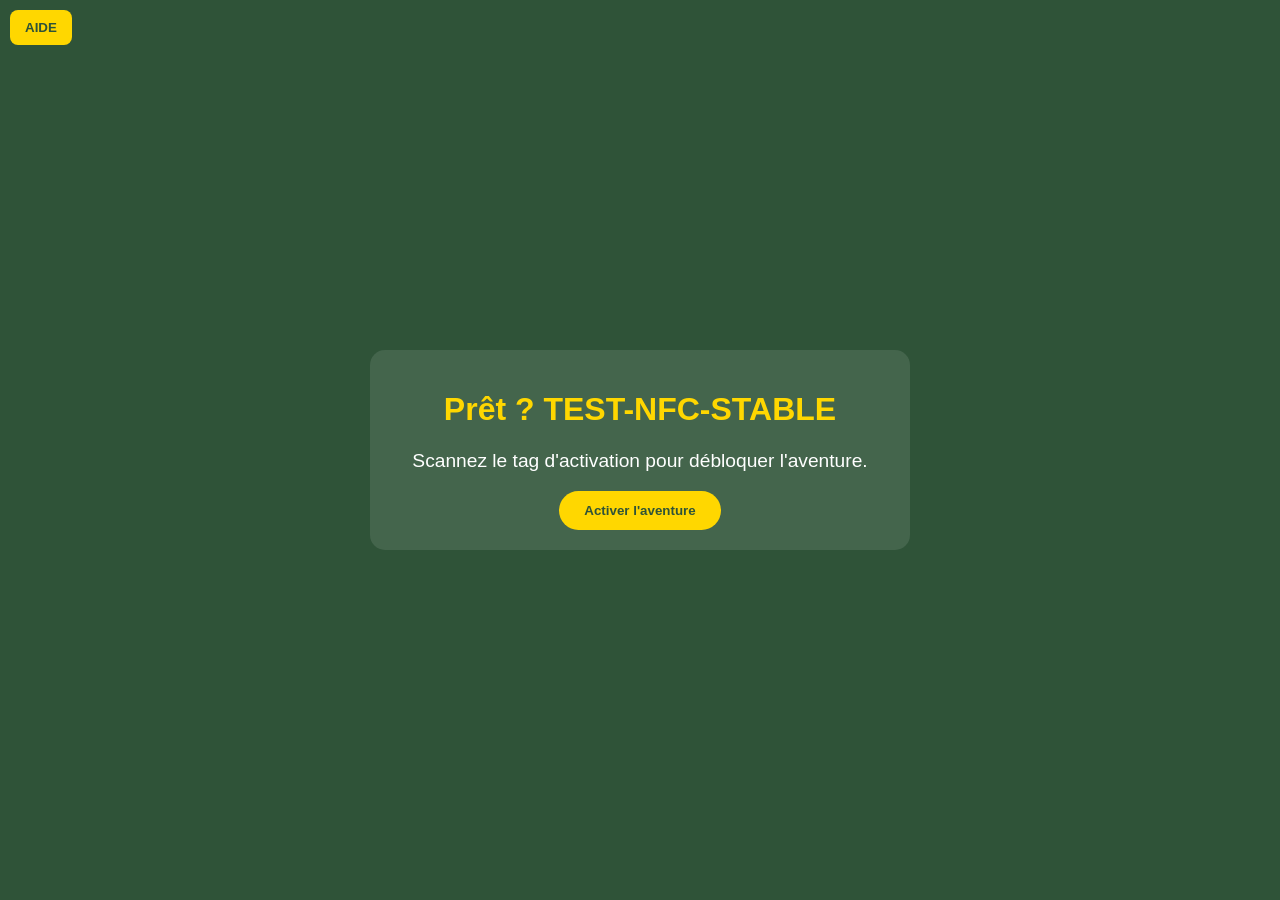
==== index.html @ 402c7ee8 "Correction NFC, mode paysage et test de mise à jour" ====
<!DOCTYPE html>
<html lang="fr">
<head>
    <meta charset="UTF-8">
    <meta name="viewport" content="width=device-width, initial-scale=1.0">
    <title>Chasse au Trésor - Aventure</title>
    <link rel="stylesheet" href="style.css">
    <!-- API YouTube -->
    <script src="https://www.youtube.com/iframe_api"></script>
</head>
<body>
    <div id="app">
        <button id="btn-help">AIDE</button>

        <!-- Étape 0 : Activation NFC -->
        <div id="step-pre-start" class="step">
            <h1>Prêt ? TEST-NFC-STABLE</h1>
            <p>Scannez le tag d'activation pour débloquer l'aventure.</p>
            <button id="btn-activate-adventure">Activer l'aventure</button>
        </div>

        <!-- Étape 1 : Code de départ -->
        <div id="step-start" class="step" style="display:none;">
            <h1>Bienvenue</h1>
            <p>Entrez le code du jour pour commencer :</p>
            <input type="text" id="code-input" placeholder="Code">
            <br>
            <button id="btn-validate-code">Valider</button>
        </div>

        <!-- Étape 2 : Scan Boum -->
        <div id="step-scan-boum" class="step" style="display:none;">
            <h1 id="title-scan-boum">L'aventure commence</h1>
            <p>Approchez votre téléphone du premier tag NFC (Boum) !</p>
        </div>

        <!-- Étape 3 : Vidéo & Énigme -->
        <div id="step-video" class="step" style="display:none;">
            <div id="player"></div>
        </div>

        <!-- Étape 4 : Scan Mira -->
        <div id="step-scan-mira" class="step" style="display:none;">
            <h1 id="title-scan-mira">Direction Mira</h1>
            <p>Recherche du tag MIRA en cours...</p>
            <div id="container-carte">
                <img src="./Image/carte1.jpg" alt="Carte Mira" style="width: 100%; max-width: 400px; height: auto; border: 2px solid #FFD700; border-radius: 10px; margin-top: 20px;">
            </div>
        </div>

        <!-- Étape 5 : Mira 2 -->
        <div id="step-scan-mira2" class="step" style="display:none;">
            <h1>Mira - Tag 2</h1>
            <p>Scannez le deuxième tag de Mira.</p>
        </div>

        <!-- Étape Générique : Énigme -->
        <div id="step-enigma" class="step" style="display:none;">
            <h1 id="enigma-title">Énigme</h1>
            <p id="enigma-prompt">Entrez le code :</p>
            <img id="enigma-image" src="" style="display:none; width: 100%; max-width: 400px; border-radius: 10px; margin-bottom: 15px; border: 2px solid #FFD700;">
            <input type="text" id="enigma-input" placeholder="0000">
            <br>
            <button id="btn-validate-enigma">Valider</button>
        </div>

        <!-- Étapes de Scan suivantes -->
        <div id="step-scan-thae" class="step" style="display:none;">
            <h1>Direction Thae</h1>
            <p>Cherchez le tag de THAE.</p>
            <img src="./Image/carte2.jpg" style="width: 100%; max-width: 400px; border-radius: 10px;">
        </div>

        <div id="step-scan-laya" class="step" style="display:none;">
            <h1>Direction Laya</h1>
            <p>Cherchez le tag de LAYA.</p>
            <img src="./Image/carte3.jpg" style="width: 100%; max-width: 400px; border-radius: 10px;">
        </div>

        <div id="step-scan-djouk" class="step" style="display:none;">
            <h1>Direction Djouk</h1>
            <p>Cherchez le tag de DJOUK.</p>
            <img src="./Image/carte5.jpg" style="width: 100%; max-width: 400px; border-radius: 10px;">
        </div>

        <div id="step-scan-yoko" class="step" style="display:none;">
            <h1>Direction Yoko</h1>
            <p>Cherchez le tag de YOKO.</p>
        </div>

        <div id="step-scan-grejean" class="step" style="display:none;">
            <h1>Direction Grejean</h1>
            <p>Cherchez le tag de GREJEAN.</p>
            <img src="./Image/carte6.jpg" style="width: 100%; max-width: 400px; border-radius: 10px;">
        </div>

        <div id="step-scan-tilly" class="step" style="display:none;">
            <h1>Direction Tilly</h1>
            <p>Cherchez le tag de TILLY.</p>
            <img src="./Image/carte7.jpg" style="width: 100%; max-width: 400px; border-radius: 10px;">
        </div>

        <!-- Étape Final Scan : Retour à Boum -->
        <div id="step-scan-boum2" class="step" style="display:none;">
            <h1>Retour vers Boum</h1>
            <p>Utilisez la dernière carte pour retrouver Boum et scanner son tag final.</p>
            <img src="./Image/carte8.jpg" style="width: 100%; max-width: 400px; border-radius: 10px; border: 2px solid #FFD700;">
        </div>

        <!-- Étape Spéciale : Instructions Tilly -->
        <div id="step-tilly-instructions" class="step" style="display:none;">
            <h1>Consignes de Tilly</h1>
            <p id="tilly-text" style="font-size: 1.1rem; min-height: 80px;"></p>
            <div style="margin-top: 20px;">
                <button id="tilly-prev">Précédent</button>
                <button id="tilly-next">Suivant</button>
            </div>
            <hr style="margin: 20px 0; opacity: 0.3;">
            <div id="tilly-enigma-area">
                <p>Une fois la rose des vents trouvée, entrez le code :</p>
                <input type="text" id="tilly-input" placeholder="0000">
                <br>
                <button id="tilly-validate">Valider</button>
            </div>
        </div>

        <!-- Étape de Fin -->
        <div id="step-endgame" class="step" style="display:none;">
            <h1>Félicitations !</h1>
            <p>Bravo, vous avez trouvé tous les mots magiques !</p>
            <p><strong>Tempête, Ruisseau, Elfes, Soigneur, Orienter et Rocher !</strong></p>
            <p>Allez maintenant vérifier votre réponse à l'accueil.</p>
            <p style="color: #d9534f; font-weight: bold; margin-top: 20px;">Restez derrière l'adulte et ne courez pas !</p>
        </div>
    </div>
    <script src="CommonFunction.js"></script>
    <script src="index.js"></script>
</body>
</html>
---- style.css ----
body {
    font-family: 'Segoe UI', sans-serif;
    margin: 0;
    background-color: #2F5338;
    color: white;
    display: flex;
    justify-content: center;
    align-items: center; /* Centrer verticalement aussi */
    min-height: 100vh; /* Prend toute la hauteur de la fenêtre */
}

#app {
    width: 100%;
    max-width: 500px;
    padding: 20px;
    text-align: center;
    background: rgba(255,255,255,0.1); /* Un peu de fond pour le conteneur */
    border-radius: 15px;
}

h1 {
    color: #FFD700; /* Or */
}

p {
    font-size: 1.2rem;
}

input[type="text"] {
    padding: 12px;
    margin: 15px 0;
    border-radius: 8px;
    border: none;
    width: 80%;
    font-size: 1rem;
    text-align: center;
}

button {
    padding: 12px 25px;
    border-radius: 25px;
    border: none;
    background-color: #FFD700;
    color: #2F5338;
    font-weight: bold;
    cursor: pointer;
}

button:disabled {
    cursor: not-allowed;
}

#btn-help {
    position: absolute;
    top: 10px;
    left: 10px;
    padding: 10px 15px;
    border-radius: 8px;
    background-color: #FFD700;
    color: #2F5338;
    font-weight: bold;
    z-index: 1000;
}
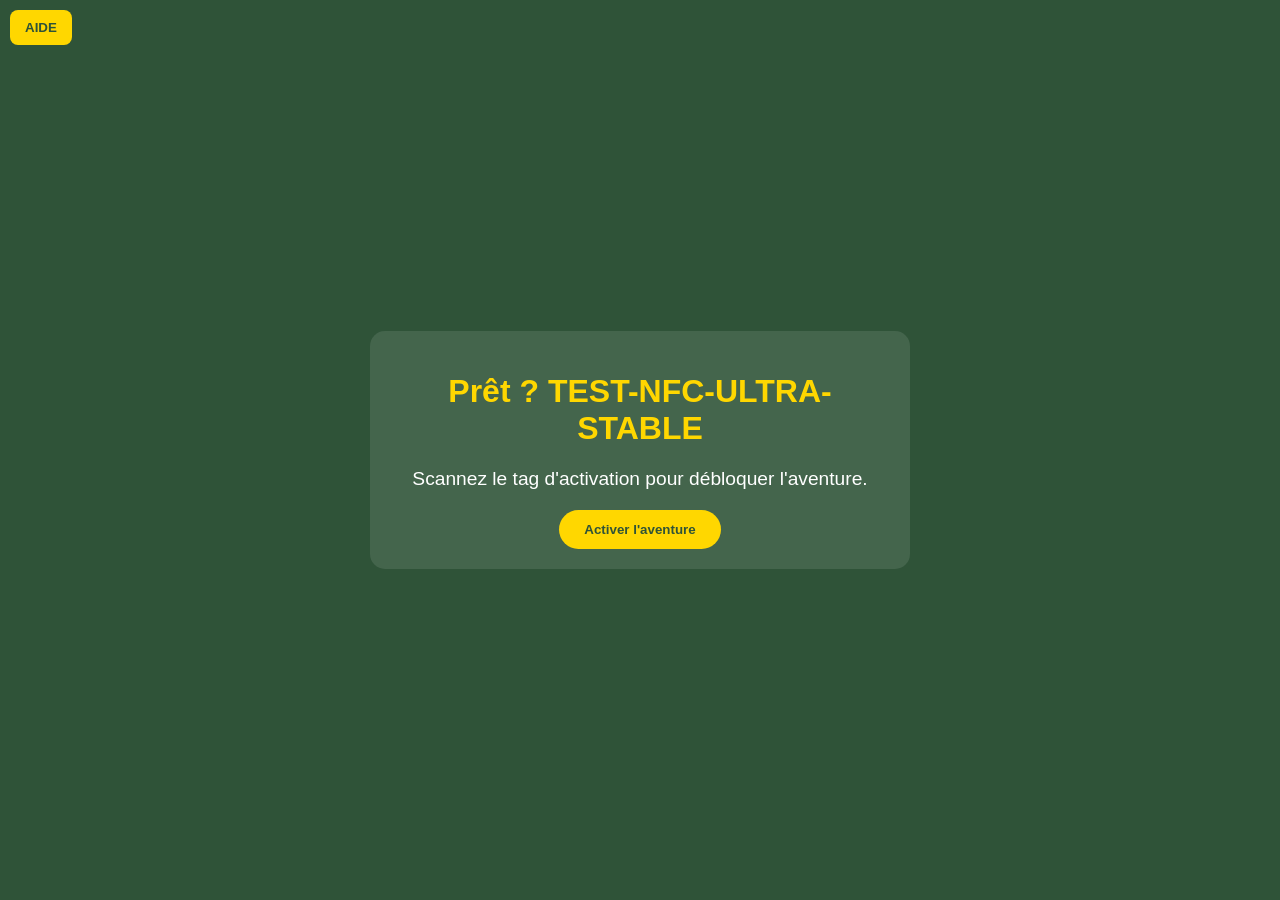
==== commit 22ffbc57: "Correction NFC, mode paysage et test de mise à jour" ====
--- a/index.html
+++ b/index.html
@@ -14,7 +14,7 @@
 
         <!-- Étape 0 : Activation NFC -->
         <div id="step-pre-start" class="step">
-            <h1>Prêt ? TEST-NFC-STABLE</h1>
+            <h1>Prêt ? TEST-NFC-ULTRA-STABLE</h1>
             <p>Scannez le tag d'activation pour débloquer l'aventure.</p>
             <button id="btn-activate-adventure">Activer l'aventure</button>
         </div>
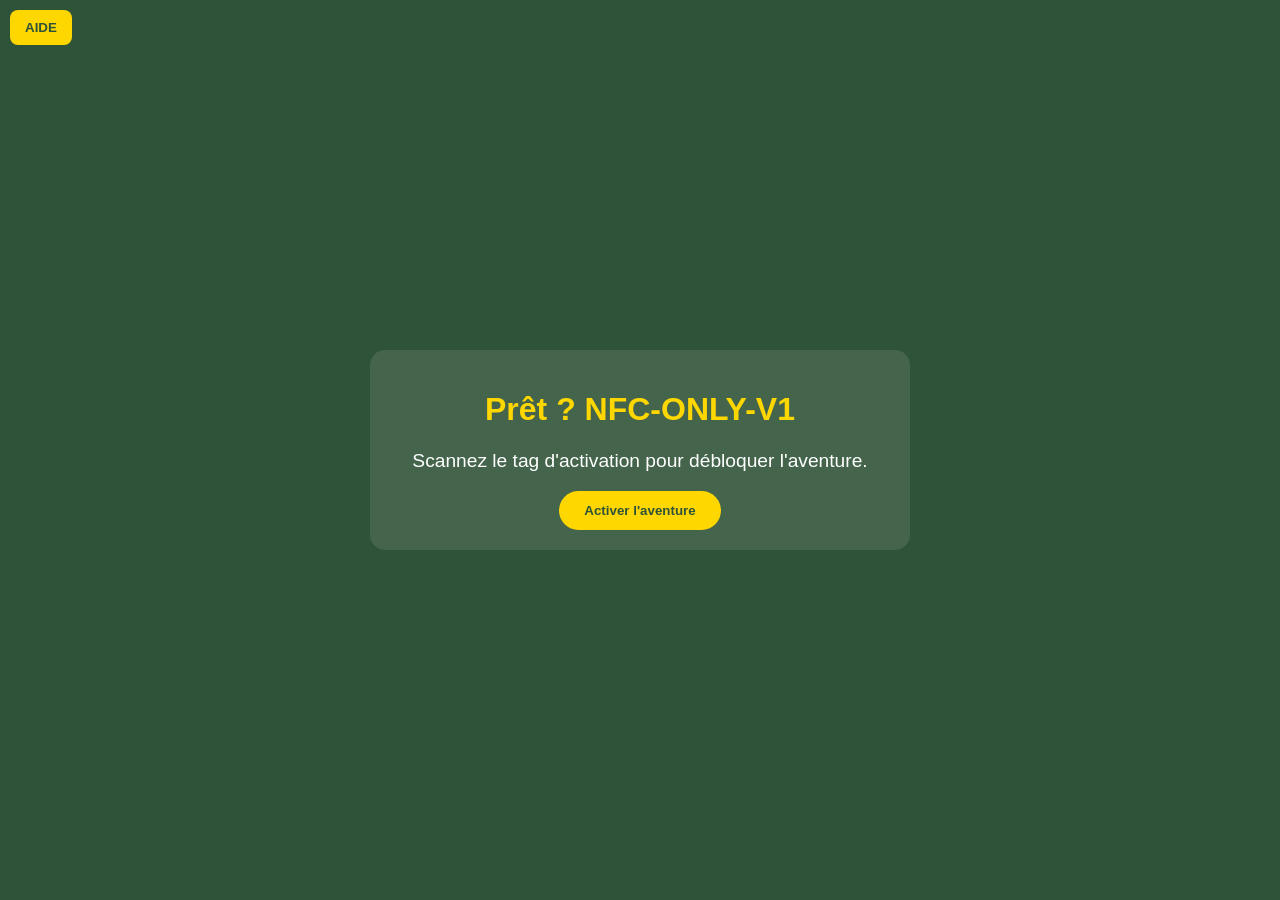
==== commit 5a85be8e: "Correction NFC, mode paysage et test de mise à jour" ====
--- a/index.html
+++ b/index.html
@@ -14,7 +14,7 @@
 
         <!-- Étape 0 : Activation NFC -->
         <div id="step-pre-start" class="step">
-            <h1>Prêt ? TEST-NFC-ULTRA-STABLE</h1>
+            <h1>Prêt ? NFC-ONLY-V1</h1>
             <p>Scannez le tag d'activation pour débloquer l'aventure.</p>
             <button id="btn-activate-adventure">Activer l'aventure</button>
         </div>
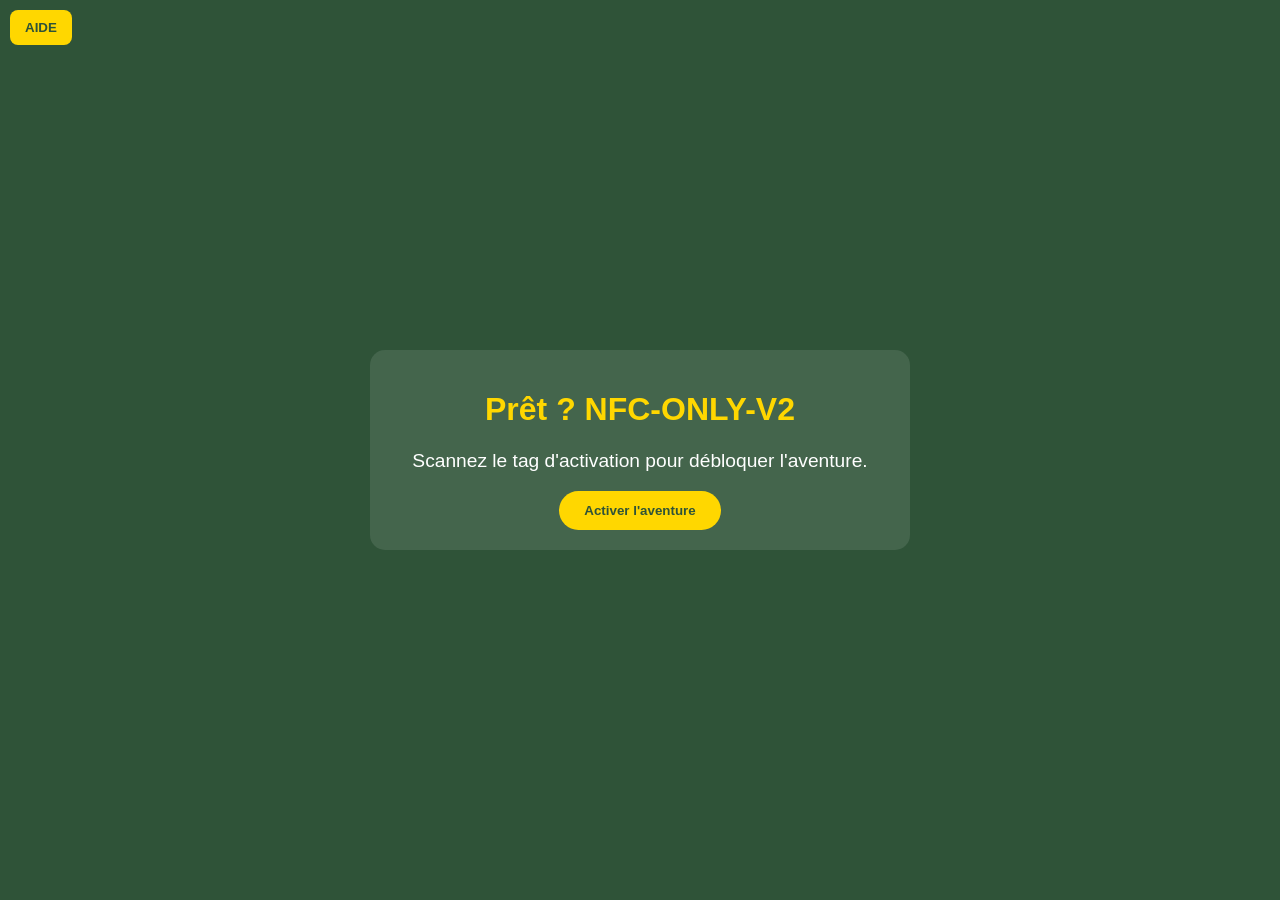
==== commit 46b79695: "Correction NFC, mode paysage et test de mise à jour" ====
--- a/index.html
+++ b/index.html
@@ -14,7 +14,7 @@
 
         <!-- Étape 0 : Activation NFC -->
         <div id="step-pre-start" class="step">
-            <h1>Prêt ? NFC-ONLY-V1</h1>
+            <h1>Prêt ? NFC-ONLY-V2</h1>
             <p>Scannez le tag d'activation pour débloquer l'aventure.</p>
             <button id="btn-activate-adventure">Activer l'aventure</button>
         </div>
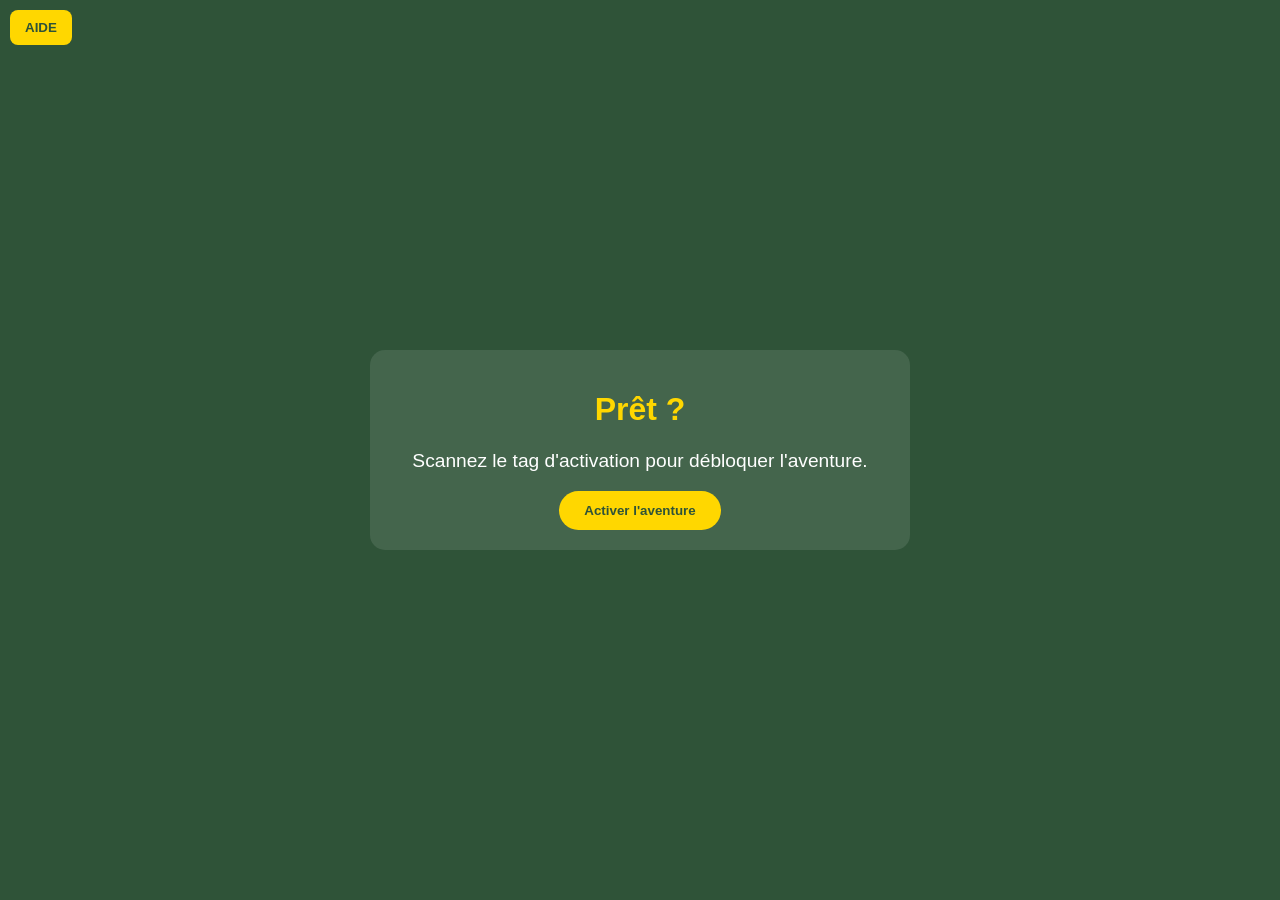
==== commit 905476b3: "Correction NFC, mode paysage et test de mise à jour" ====
--- a/index.html
+++ b/index.html
@@ -14,7 +14,7 @@
 
         <!-- Étape 0 : Activation NFC -->
         <div id="step-pre-start" class="step">
-            <h1>Prêt ? NFC-ONLY-V2</h1>
+            <h1>Prêt ?</h1>
             <p>Scannez le tag d'activation pour débloquer l'aventure.</p>
             <button id="btn-activate-adventure">Activer l'aventure</button>
         </div>
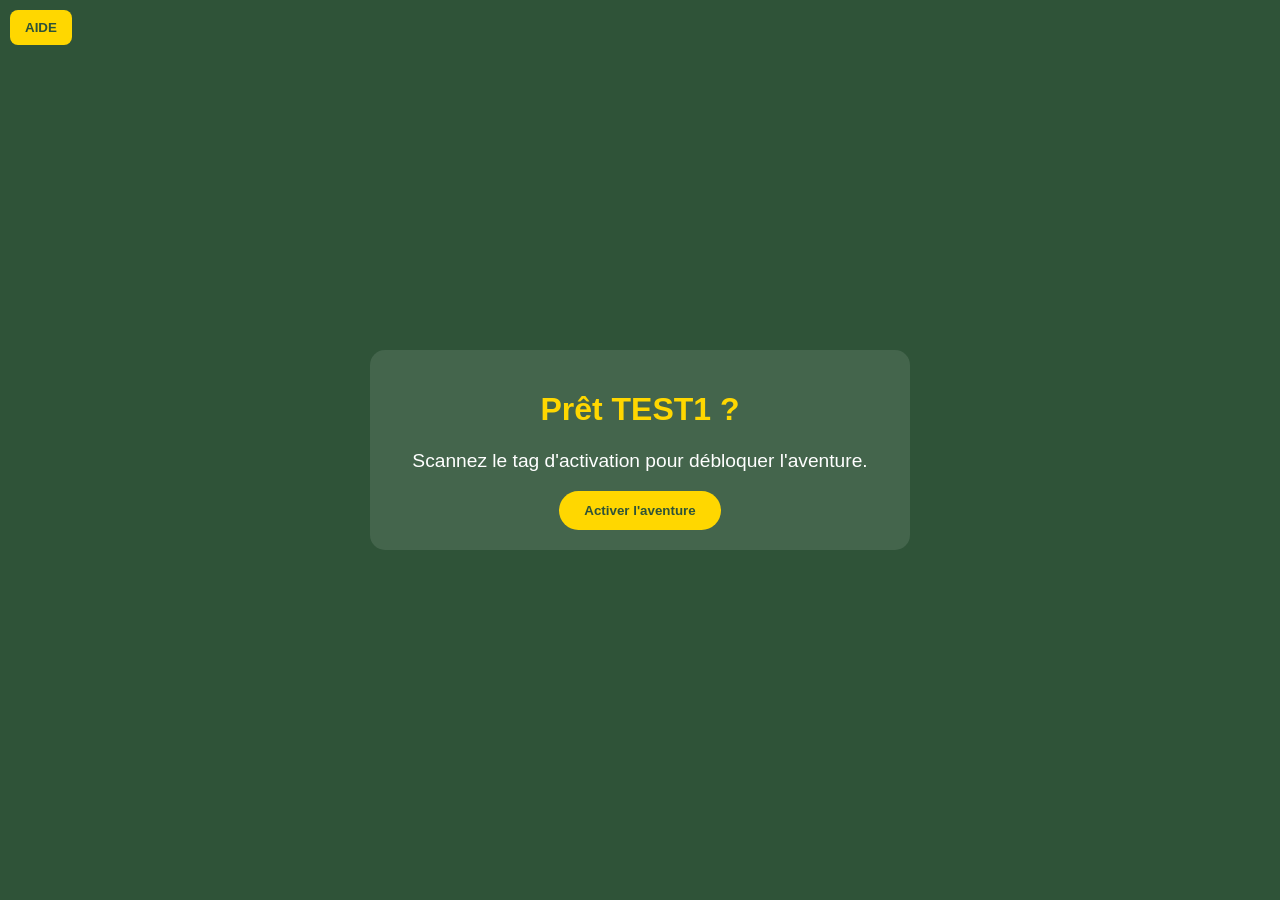
==== commit c70d184d: "Ajout du mode hors NFC" ====
--- a/index.html
+++ b/index.html
@@ -14,7 +14,7 @@
 
         <!-- Étape 0 : Activation NFC -->
         <div id="step-pre-start" class="step">
-            <h1>Prêt ?</h1>
+            <h1>Prêt TEST1 ?</h1>
             <p>Scannez le tag d'activation pour débloquer l'aventure.</p>
             <button id="btn-activate-adventure">Activer l'aventure</button>
         </div>
@@ -31,7 +31,7 @@
         <!-- Étape 2 : Scan Boum -->
         <div id="step-scan-boum" class="step" style="display:none;">
             <h1 id="title-scan-boum">L'aventure commence</h1>
-            <p>Approchez votre téléphone du premier tag NFC (Boum) !</p>
+            <p>Dirigez vous dans la cabane de départ Boum, dans l'aire de pique nique, et posez votre téléphone sur la planchette DEPART.</p>
         </div>
 
         <!-- Étape 3 : Vidéo & Énigme -->
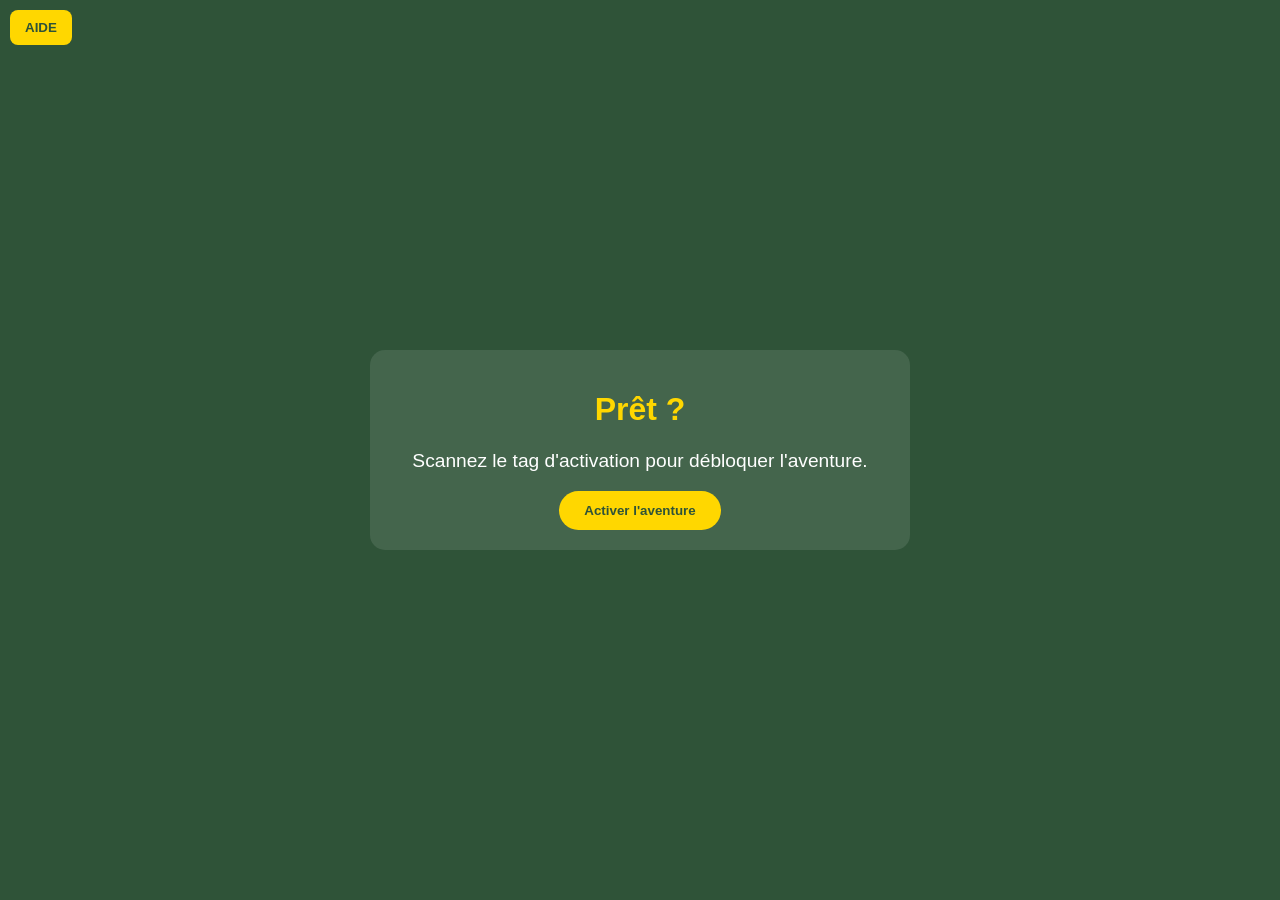
==== commit 22f91916: "Ajout du mode hors NFC" ====
--- a/index.html
+++ b/index.html
@@ -14,7 +14,7 @@
 
         <!-- Étape 0 : Activation NFC -->
         <div id="step-pre-start" class="step">
-            <h1>Prêt TEST1 ?</h1>
+            <h1>Prêt ?</h1>
             <p>Scannez le tag d'activation pour débloquer l'aventure.</p>
             <button id="btn-activate-adventure">Activer l'aventure</button>
         </div>
